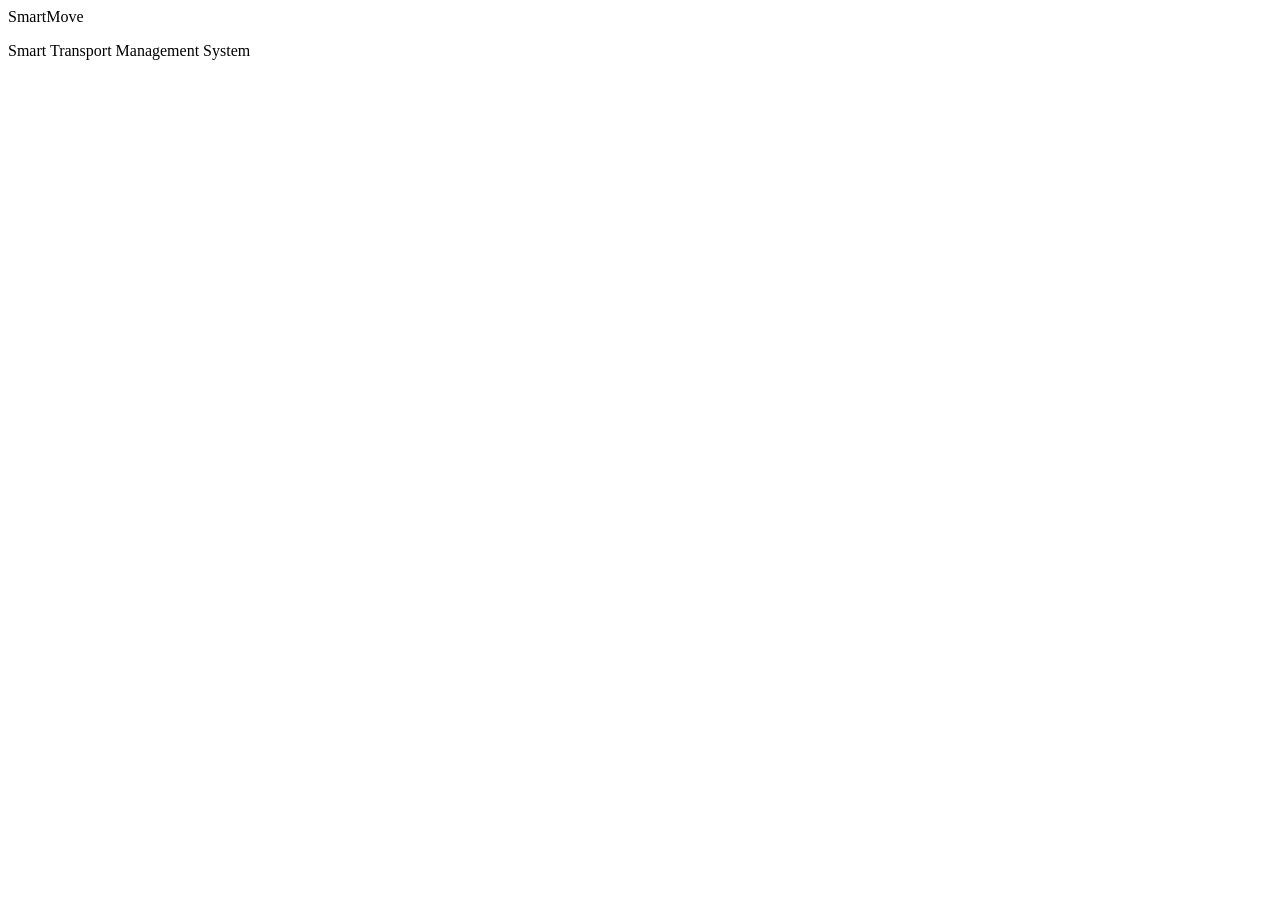
==== index.html @ 3ee081ea "added index file" ====
<!DOCTYPE html>
<html lang="en">

<head>
    <meta charset="UTF-8">
    <meta name="viewport" content="width=device-width, initial-scale=1.0">
    <title>SmartMove | Login</title>
</head>

<body class="auth-page">
    <div class="auth-card">
        <div class="brand larger"><span>SmartMove</span></div>
        <p class="muted center">Smart Transport Management System</p>
        
    </div>

</body>

</html>
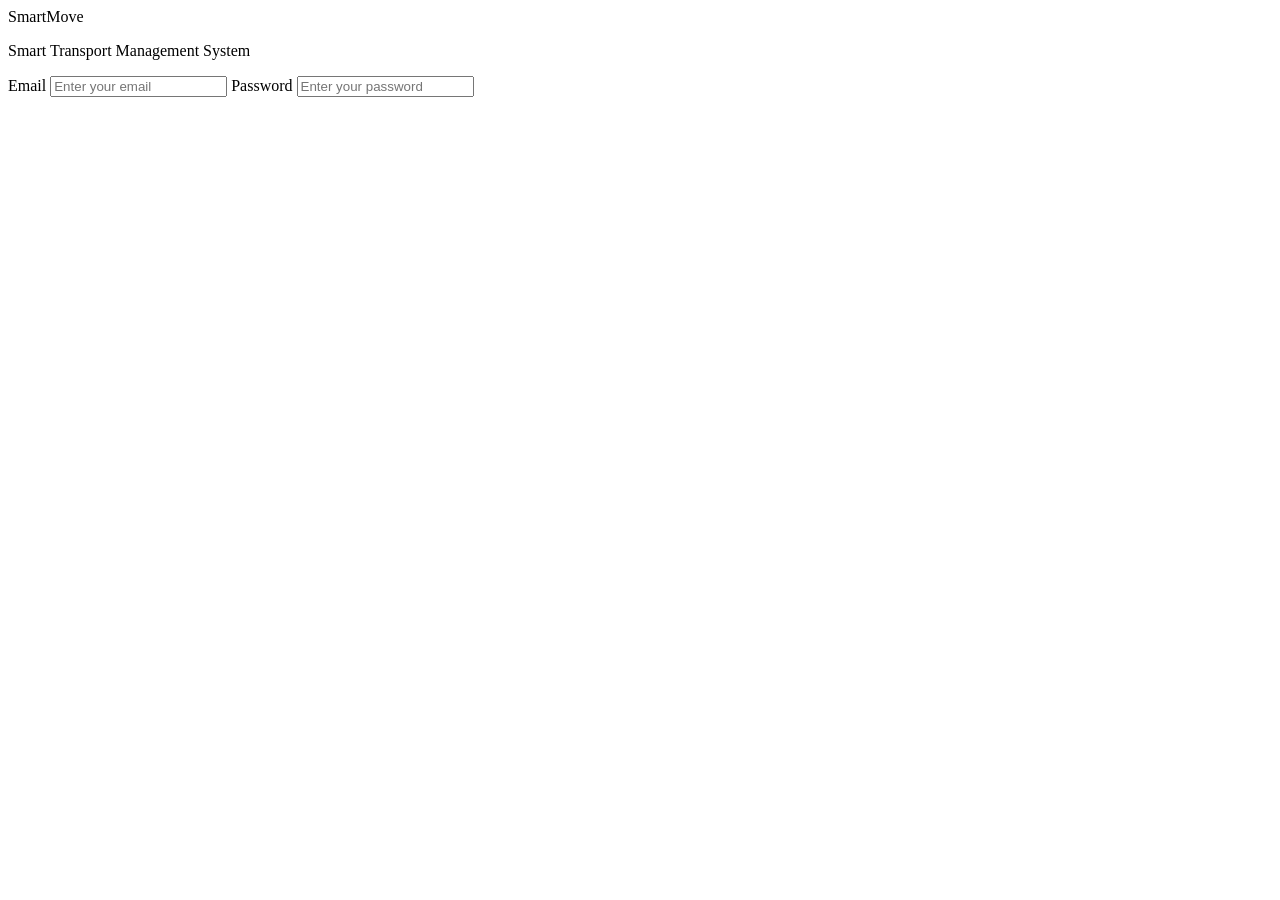
==== commit 70bf70e7: "added input field" ====
--- a/index.html
+++ b/index.html
@@ -11,7 +11,10 @@
     <div class="auth-card">
         <div class="brand larger"><span>SmartMove</span></div>
         <p class="muted center">Smart Transport Management System</p>
-        
+        <form id="LoginForm" class="form-grid single">
+            <label>Email <input id="email" type="email" placeholder="Enter your email" required></label>
+            <label>Password <input id="password" type="password" placeholder="Enter your password" required></label>
+        </form>
     </div>
 
 </body>
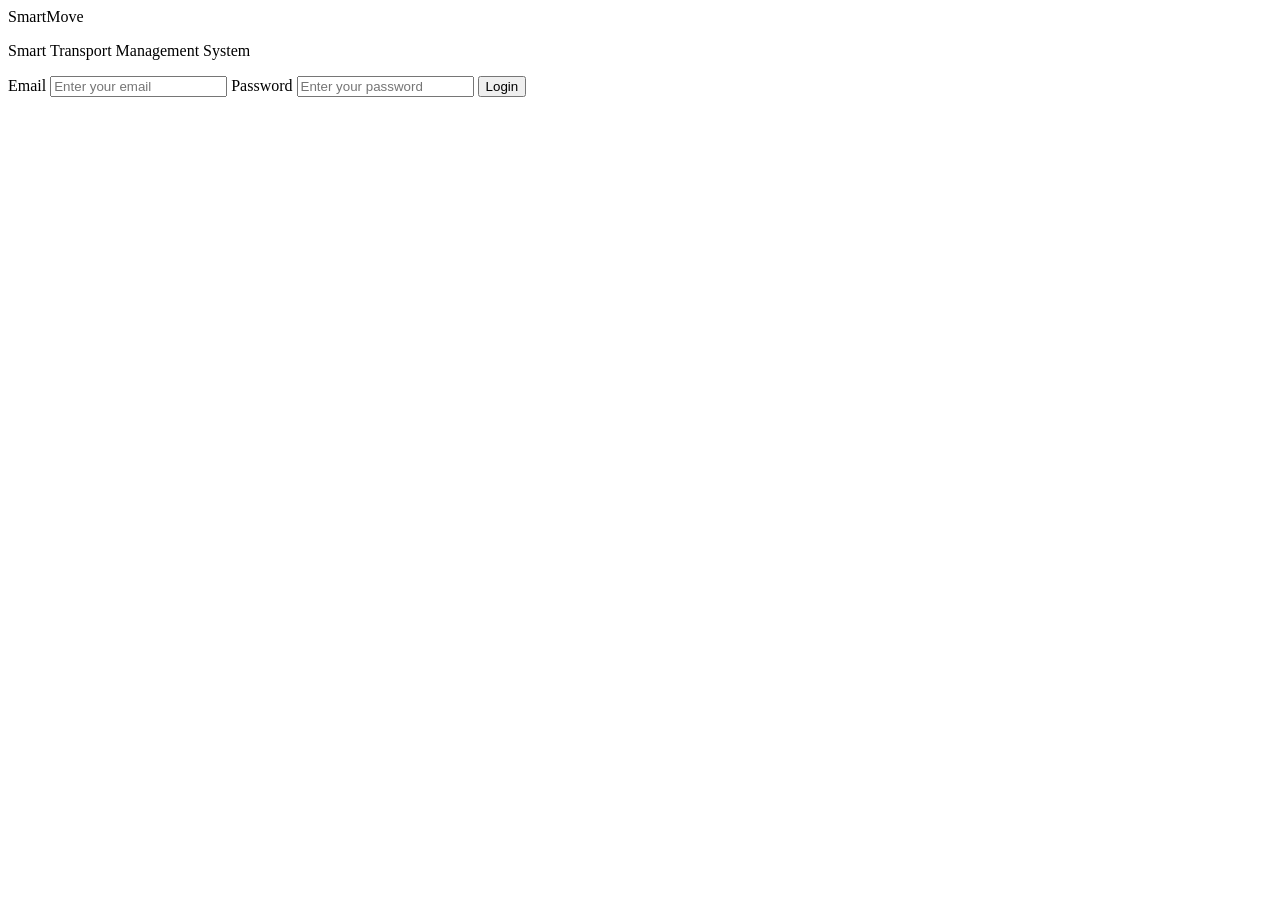
==== commit 99f7b799: "added a button in this file" ====
--- a/index.html
+++ b/index.html
@@ -14,6 +14,7 @@
         <form id="LoginForm" class="form-grid single">
             <label>Email <input id="email" type="email" placeholder="Enter your email" required></label>
             <label>Password <input id="password" type="password" placeholder="Enter your password" required></label>
+            <button class="btn primary full" type="submit">Login</button>
         </form>
     </div>
 
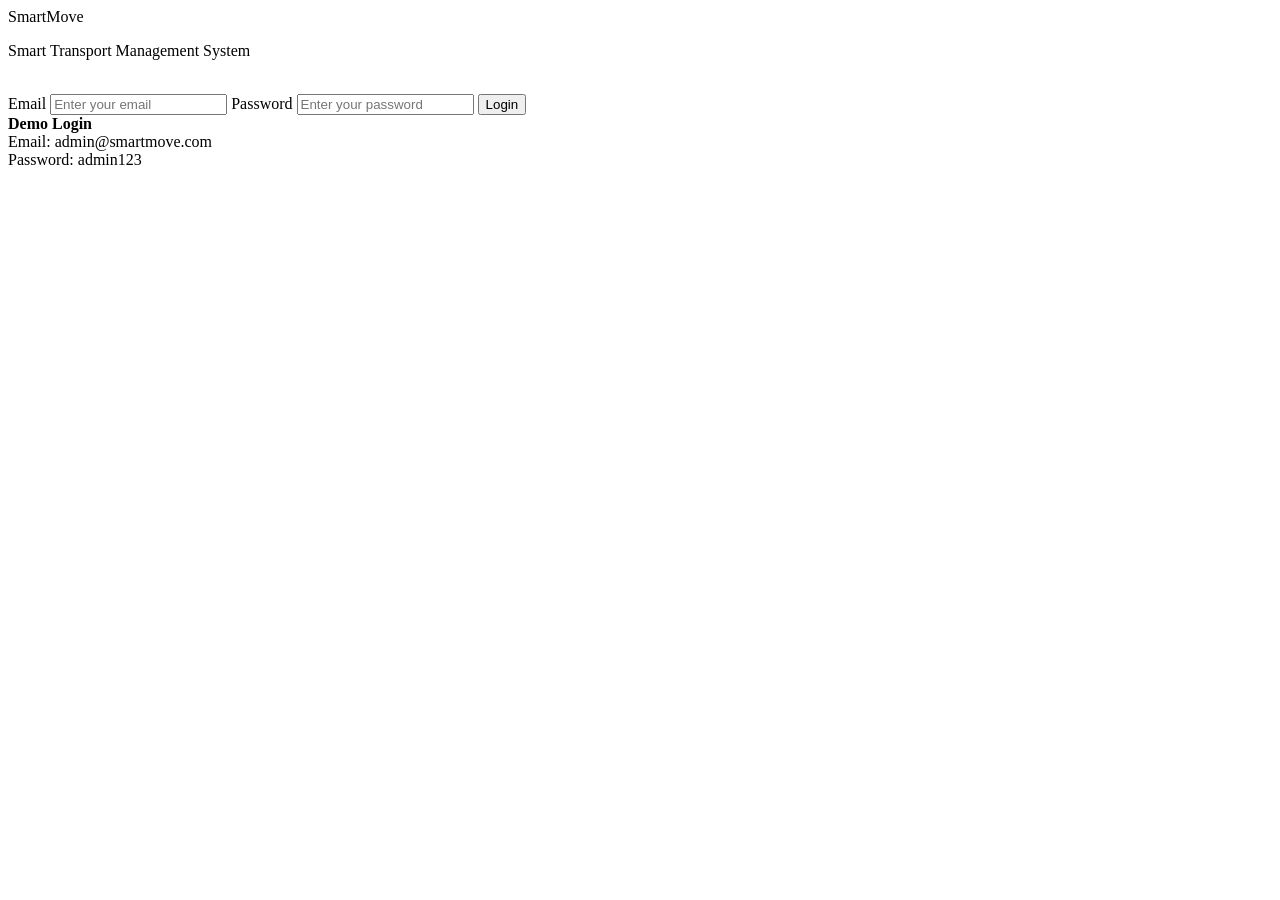
==== commit 5b9ce579: "added a demo login mail and pass" ====
--- a/index.html
+++ b/index.html
@@ -10,12 +10,17 @@
 <body class="auth-page">
     <div class="auth-card">
         <div class="brand larger"><span>SmartMove</span></div>
-        <p class="muted center">Smart Transport Management System</p>
+        <p class="muted center">Smart Transport Management System</p><br>
         <form id="LoginForm" class="form-grid single">
             <label>Email <input id="email" type="email" placeholder="Enter your email" required></label>
             <label>Password <input id="password" type="password" placeholder="Enter your password" required></label>
             <button class="btn primary full" type="submit">Login</button>
         </form>
+        <div class="demo-box">
+            <strong>Demo Login</strong>
+            <div>Email: admin@smartmove.com</div>
+            <div>Password: admin123</div>
+        </div>
     </div>
 
 </body>
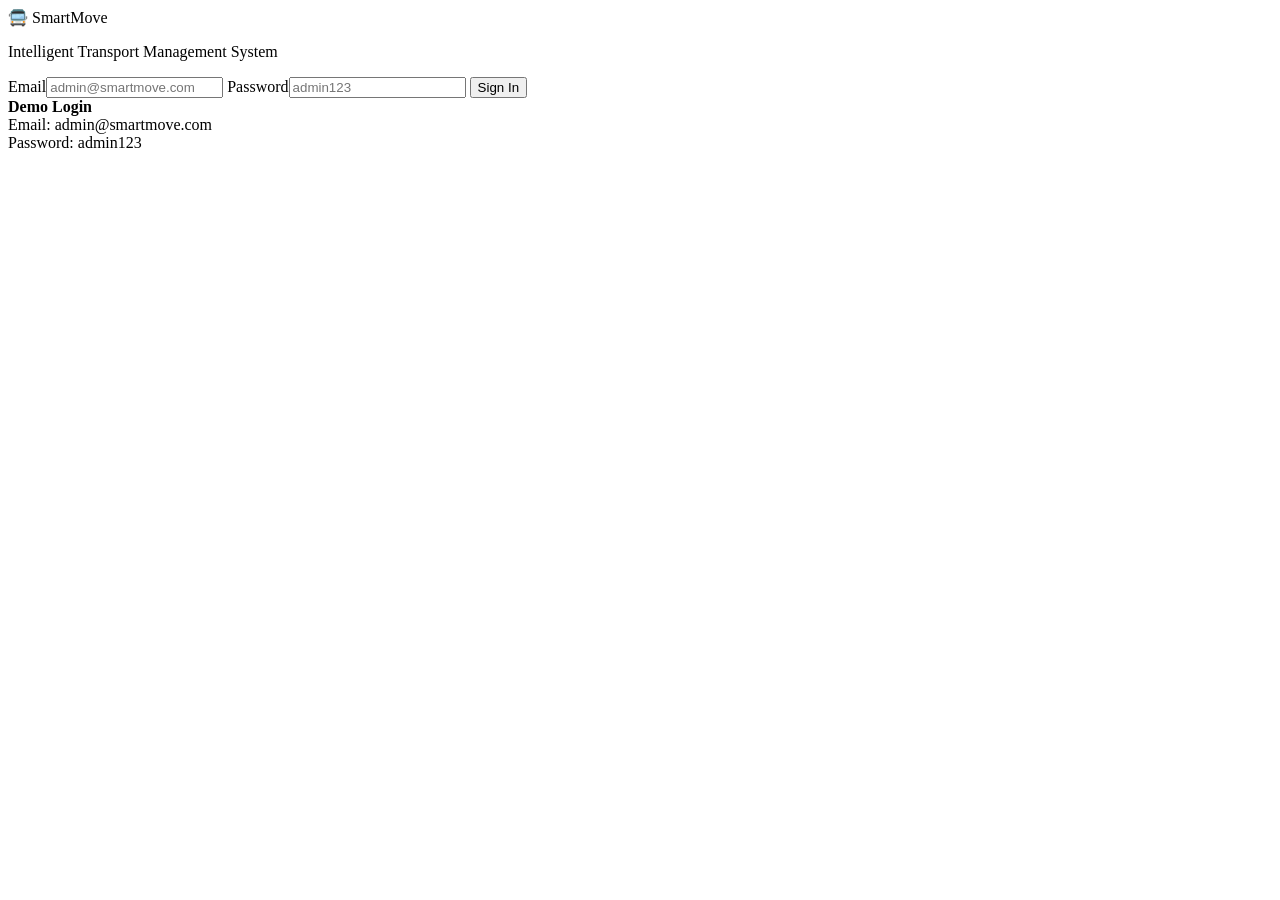
==== commit 9d1087f6: "added a index final file" ====
--- a/index.html
+++ b/index.html
@@ -5,16 +5,17 @@
     <meta charset="UTF-8">
     <meta name="viewport" content="width=device-width, initial-scale=1.0">
     <title>SmartMove | Login</title>
+    <link rel="stylesheet" href="css/style.css">
 </head>
 
 <body class="auth-page">
     <div class="auth-card">
-        <div class="brand larger"><span>SmartMove</span></div>
-        <p class="muted center">Smart Transport Management System</p><br>
-        <form id="LoginForm" class="form-grid single">
-            <label>Email <input id="email" type="email" placeholder="Enter your email" required></label>
-            <label>Password <input id="password" type="password" placeholder="Enter your password" required></label>
-            <button class="btn primary full" type="submit">Login</button>
+        <div class="brand large">🚍 <span>SmartMove</span></div>
+        <p class="muted center">Intelligent Transport Management System</p>
+        <form id="loginForm" class="form-grid single">
+            <label>Email<input id="email" type="email" placeholder="admin@smartmove.com" required></label>
+            <label>Password<input id="password" type="password" placeholder="admin123" required></label>
+            <button class="btn primary full" type="submit">Sign In</button>
         </form>
         <div class="demo-box">
             <strong>Demo Login</strong>
@@ -22,7 +23,7 @@
             <div>Password: admin123</div>
         </div>
     </div>
-
+    <script src="js/app.js"></script>
 </body>
 
 </html>
